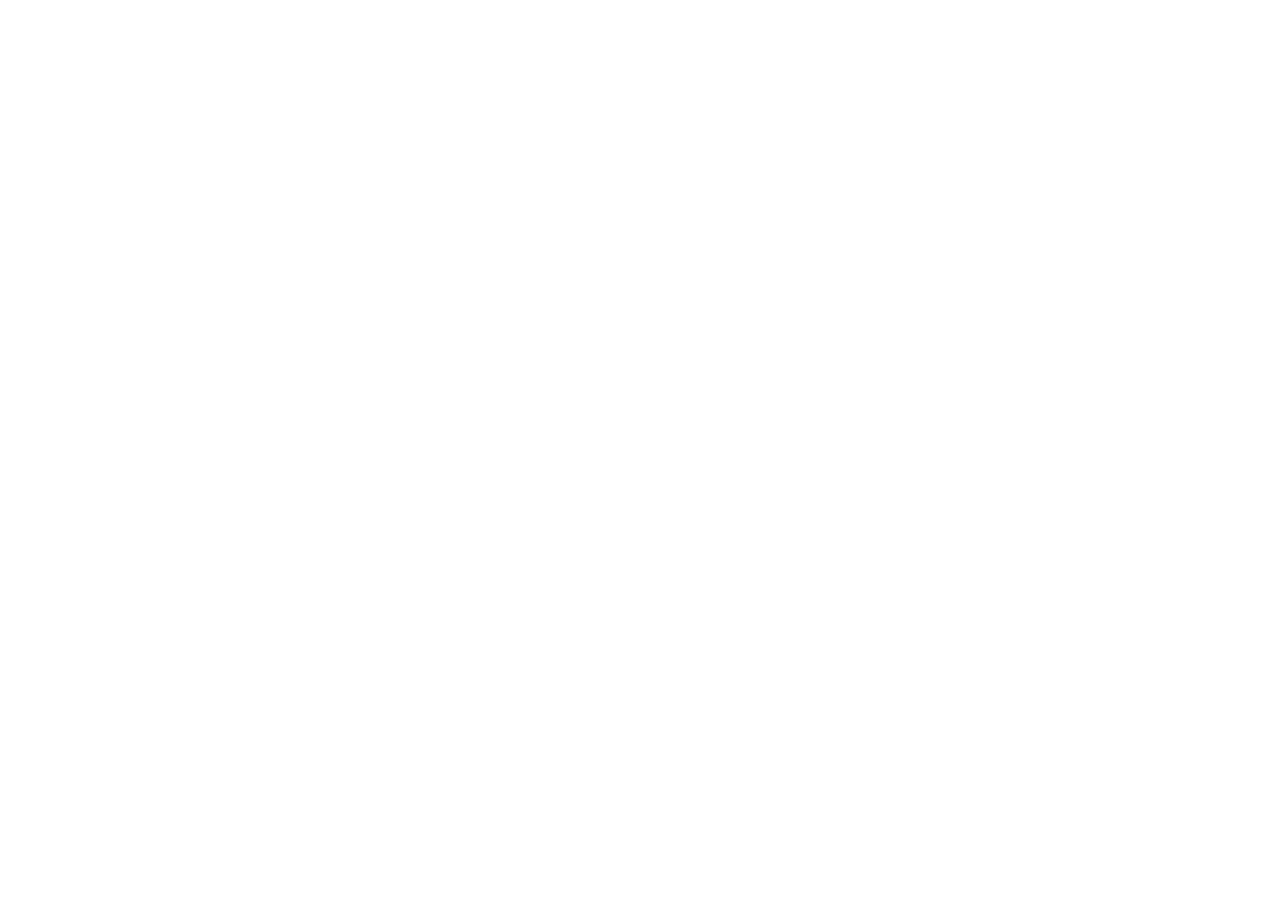
==== index.html @ d62c2968 "베이직 과제 1" ====
<!DOCTYPE html>
<html lang="en">
  <head>
    <meta charset="UTF-8" />
    <meta name="viewport" content="width=device-width, initial-scale=1.0" />
    <title>Document</title>
    <link rel="stylesheet" href="style.css" />
  </head>
  <body>
    <script src="script.js"></script>
  </body>
</html>
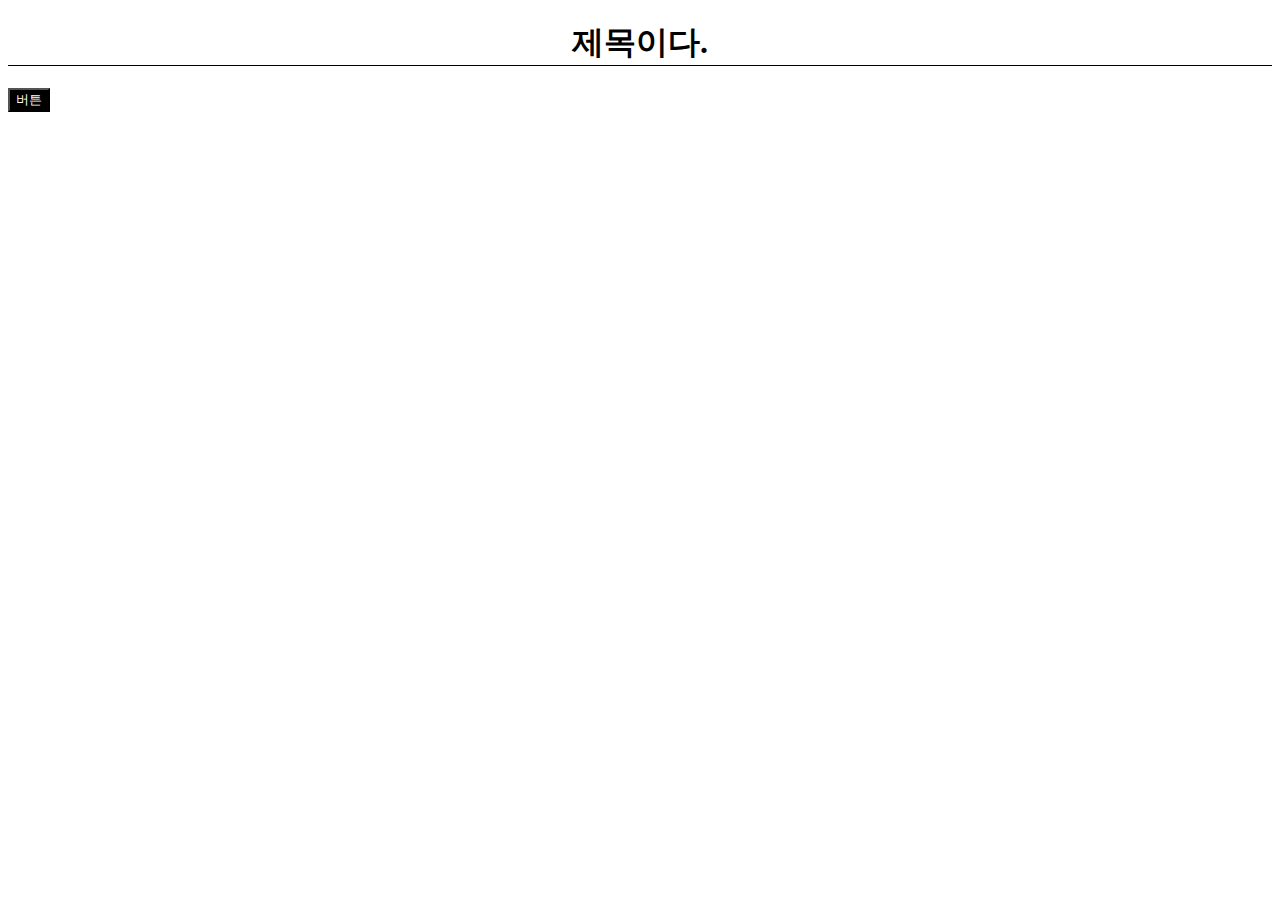
==== commit f761c3f5: "과제 문제 작성" ====
--- a/index.html
+++ b/index.html
@@ -7,6 +7,8 @@
     <link rel="stylesheet" href="style.css" />
   </head>
   <body>
+    <h1 class="title">제목이다.</h1>
+    <button class="btn">버튼</button>
     <script src="script.js"></script>
   </body>
 </html>
--- a/style.css
+++ b/style.css
@@ -0,0 +1,8 @@
+.title {
+  text-align: center;
+  border-bottom: 1px solid;
+}
+.btn {
+  background-color: black;
+  color: white;
+}
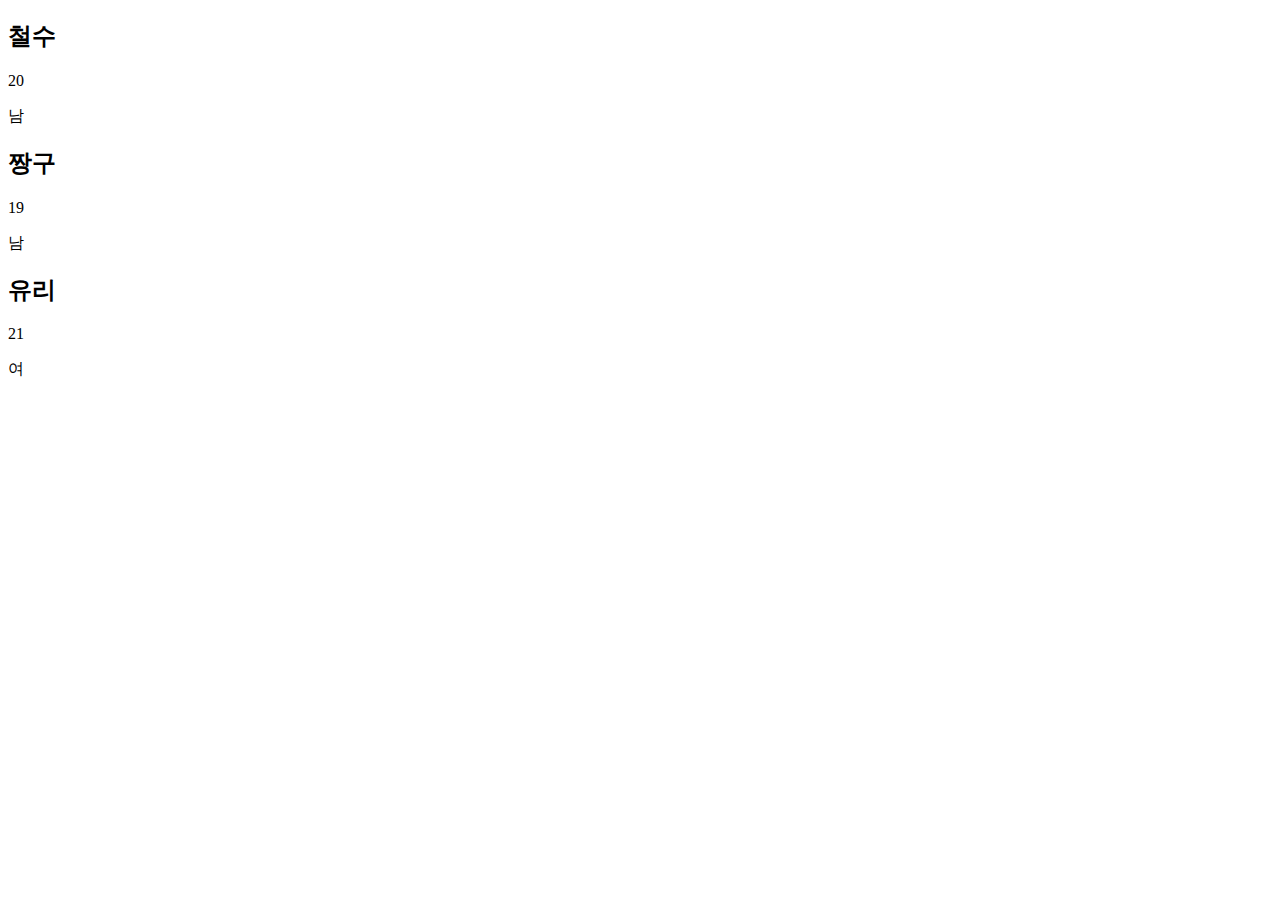
==== commit 1f33bee1: "베이직 4강 과제" ====
--- a/index.html
+++ b/index.html
@@ -7,8 +7,7 @@
     <link rel="stylesheet" href="style.css" />
   </head>
   <body>
-    <h1 class="title">제목이다.</h1>
-    <button class="btn">버튼</button>
+    <div class="people"></div>
     <script src="script.js"></script>
   </body>
 </html>
